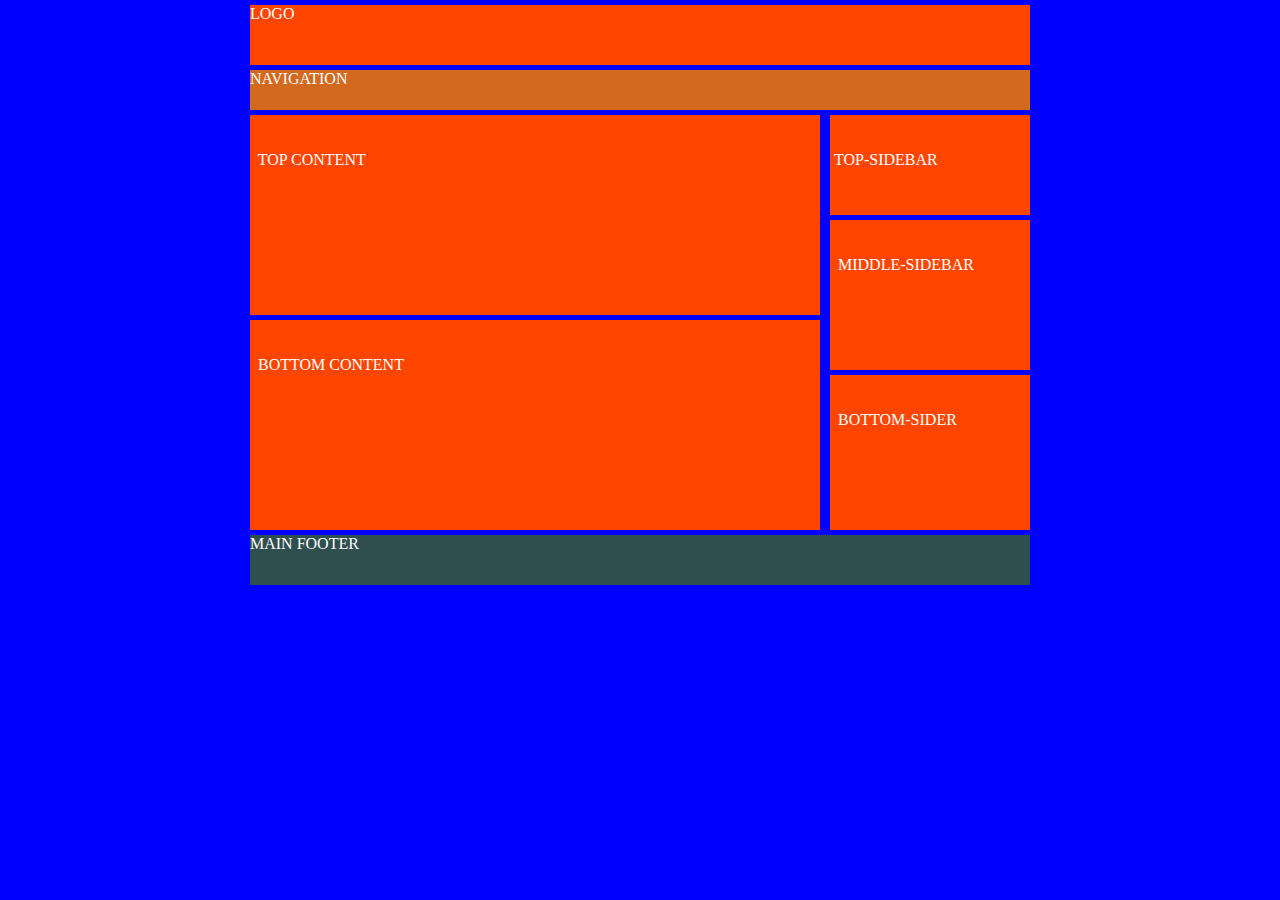
==== prelim.html @ dc31fffe "something" ====
<!DOCTYPE html PUBLIC "-//W3C//DTD XHTML 1.0 Transitional//EN" "http://www.w3.org/TR/xhtml1/DTD/xhtml1-transitional.dtd">
<html xmlns="http://www.w3.org/1999/xhtml">
<head>
<meta http-equiv="Content-Type" content="text/html; charset=utf-8" />
<title>PRELIM</title>

<style type="text/css">
<!--
body {
    background-color: blue;
	text-align: center;
	margin: 0px;
	padding: 0px;
}
#wrapper {
    
   
	text-align: left;
	width: 780px;
	margin-top: 5px;
	margin-right: auto;
	margin-bottom: 0px;
	margin-left: auto;
    
}
#header {
	margin-top: 0px;
	margin-bottom: 0px;
}
#content {
    margin-top: 0px;
    margin-bottom: 0px;
}
#footer{
    clear: both;
    color: white;
    background-color: darkslategrey;
    height: 50px;
  
}
#logo{
    height: 60px;
    color: white;
    background-color: orangered;
    margin-bottom: 5px;
    
}
#nav{
    height: 40px;
    background-color: chocolate;
    color: white;

}
#topsidebar{
    margin-top: 5px;
    height: 100px;
    width: 200px;
    color: white;
    background-color: orangered;
    float: right;
    
}
#middlesidebar{
    margin-top: 5px;
    height: 150px;
    width: 200px;
    color: white;
    background-color: orangered;
    float: right;
}

#bottomsidebar{
    margin-bottom: 5px;
    margin-top: 5px;
    height: 155px;
    width: 200px;
    color: white;
    background-color: orangered;
    float: right;

}
#topcontent{
    margin-top: 5px;
    width: 570px;
    height: 200px;
    float: left;
    color: white;
    background-color: orangered;

}
#bottomcontent{
    margin-bottom: 5px;
    margin-top: 5px;
    width: 570px;
    height: 210px;
    float: left;
    color: white;
    background-color: orangered;

}

-->
</style>
</head>

<body>
    <div id="wrapper">
        <div id="header">
            <div id="logo">LOGO</div>
            <div id="nav">NAVIGATION</div>
           
        </div>
        
            <div id="content">
                <div id="topsidebar"> <br><br> &nbsp;TOP-SIDEBAR</div>
                <div id="topcontent"><br><br> &nbsp; TOP CONTENT</div>
                <div id="middlesidebar"><br><br> &nbsp; MIDDLE-SIDEBAR</div>
              
                <div id="bottomcontent"> <br><br> &nbsp; BOTTOM CONTENT</div>
                   <div id="bottomsidebar"> <br><br> &nbsp; BOTTOM-SIDER</div>
               
            </div>
                <div id="footer"> MAIN FOOTER</div>
    </div>
</body>


</html>
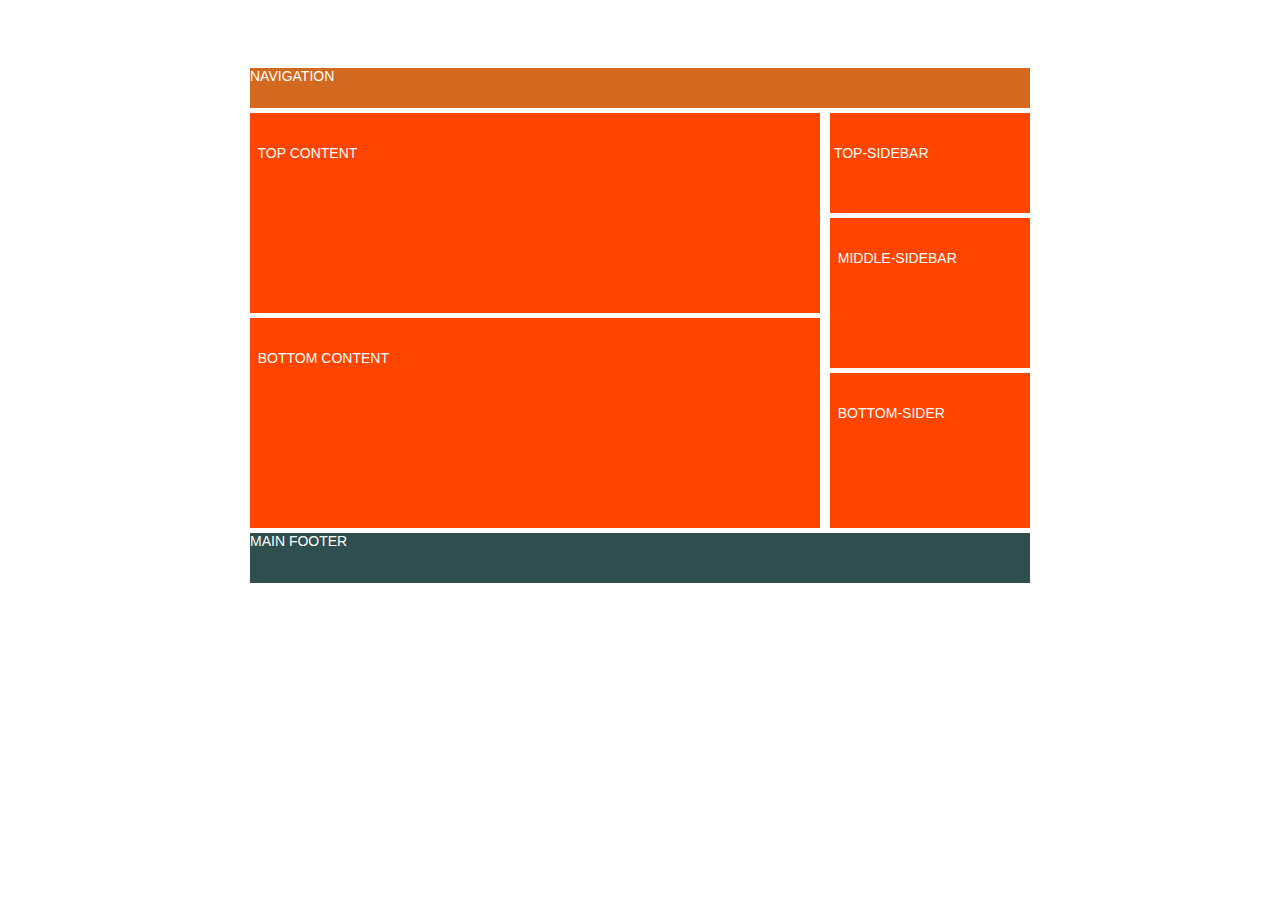
==== commit 1fd13db3: "to be continued" ====
--- a/prelim.html
+++ b/prelim.html
@@ -7,14 +7,15 @@
 <style type="text/css">
 <!--
 body {
-    background-color: blue;
-	text-align: center;
-	margin: 0px;
-	padding: 0px;
+   background-image: url('img/blue.jpg');
+   background-attachment: fixed;
+   /*background-color: gray;*/
+   color: #000305;
+   font-size: 87.5%;
+   text-align: left;
+   font-family: Arial, 'Lucida Sans Unicode';     
 }
 #wrapper {
-    
-   
 	text-align: left;
 	width: 780px;
 	margin-top: 5px;
@@ -39,10 +40,63 @@
   
 }
 #logo{
-    height: 60px;
-    color: white;
-    background-color: orangered;
-    margin-bottom: 5px;
+    font-family: Arial, Helvetica, sans-serif;
+    font-size: 35px;
+    text-transform: uppercase;
+    font-weight: bold;
+    color: #FFFFFF;
+    margin-left: 0px;
+    padding-top: 20px;
+    padding-left: 20px;
+    text-align: left;
+    letter-spacing: -2px;
+    width: 100%; 
+    
+}
+#punchline{
+    font-family: Arial, Helvetica, sans-serif;
+    font-size: 14px;
+    font-weight: bold:
+    color: #C69C6D;
+    padding-left: 20px;
+    padding-top: -5px;
+    
+}
+
+a{
+        text-decoration: none;
+}
+
+a:link, a:visited{
+    color: #FF8C00;
+}
+
+a: hover, a:activated{
+    background-color: #FF8C00;
+    color: #FFF;
+}
+
+.body{
+    margin: 0 auto;
+    width: 70px;
+    clear: both;
+}
+
+.mainheader img{ 
+    width: 100%;
+    height: auto;
+    margin-top: 2%;
+    margin-bottom: 0%;
+}
+
+.mainheader nav{
+    background-color: #2F4F4F;
+    height: 40px;
+    border-radius: 5px;
+    -moz-border-radius: 5px;
+    -webkit-border-radius: 5px;
+    margin-bottom: 0;
+    margin-top: 0;
     
 }
 #nav{
